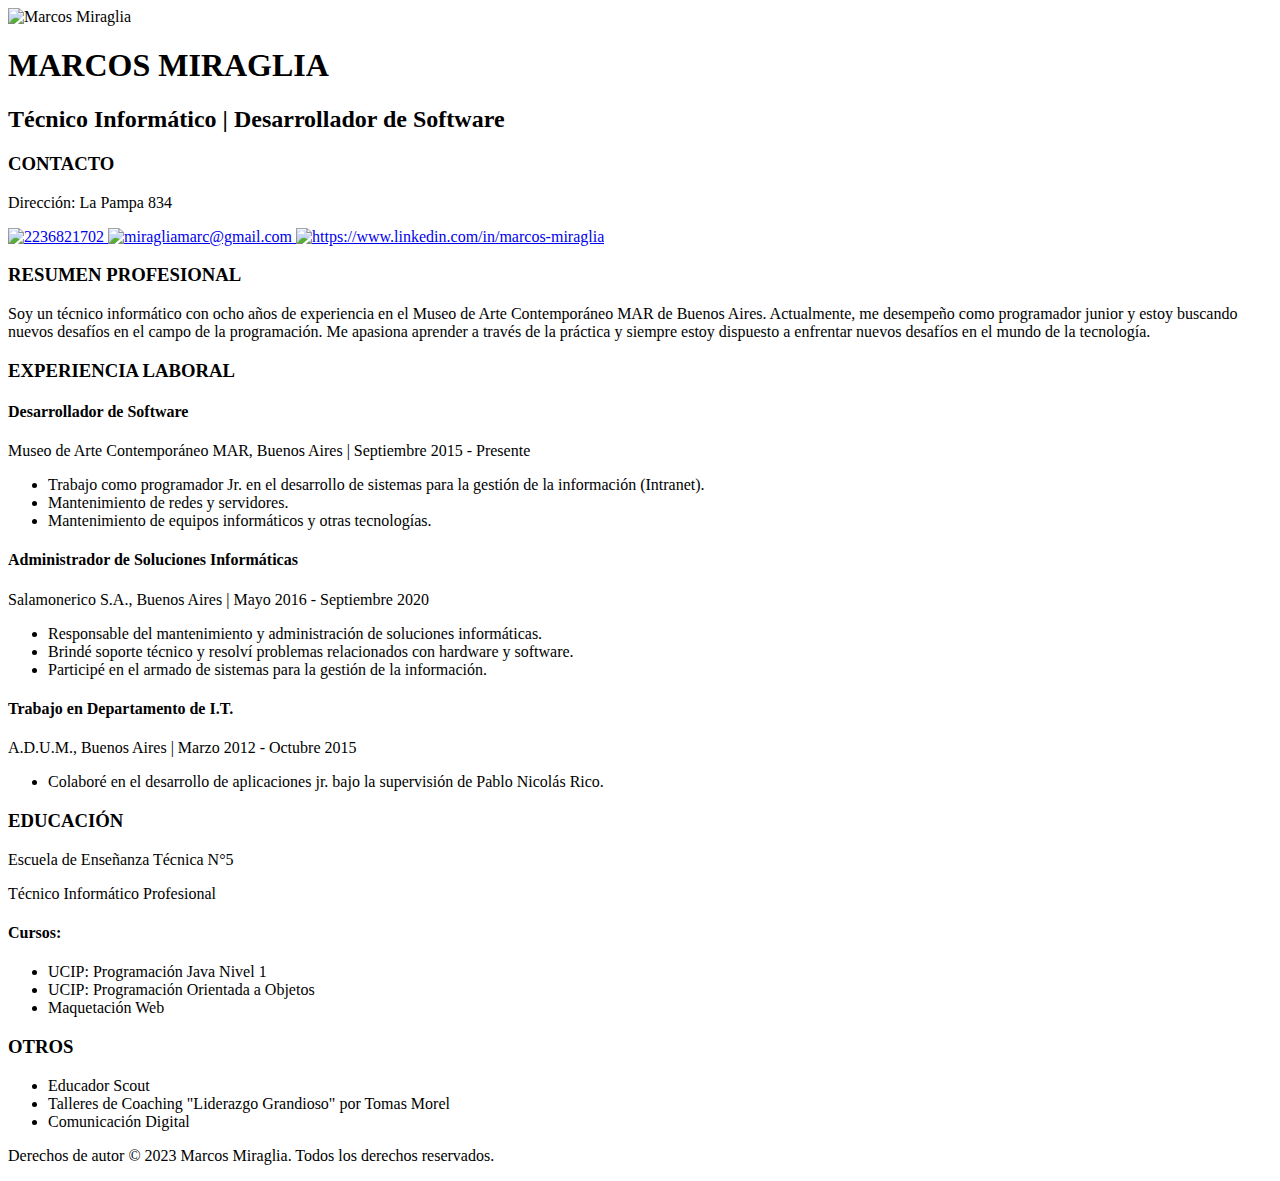
==== Clase01/hoja de vida.html @ 912f0b14 "Create hoja de vida.html" ====
<!DOCTYPE html>
<html lang="es">
<head>
  <meta charset="UTF-8">
  <meta name="viewport" content="width=device-width, initial-scale=1.0">
  <title>Hoja de Vida - Marcos Miraglia</title>
</head>
<body>
    <img src="image/fotocv.jpeg" alt="Marcos Miraglia" width="200" height="200">
        <h1>MARCOS MIRAGLIA</h1>
            <h2>Técnico Informático | Desarrollador de Software</h2>

        <h3>CONTACTO</h3>
            <p>Dirección: La Pampa 834</p>
            <a href="tel:+5492236821702">
                <img src="image/wsp.jpg" alt="2236821702" width="50" height="50">
            </a>
            <a href="mailto:miragliamarc@gmail.com">
                <img src="image/mail.jpg" alt="miragliamarc@gmail.com" width="50" height="50">
            </a>
            <a href="https://www.linkedin.com/in/marcos-miraglia" target="_blank">
                <img src="image/linkedin.jpg" alt="https://www.linkedin.com/in/marcos-miraglia" width="50" height="50">
            </a>

        <h3>RESUMEN PROFESIONAL</h3>
            <p>Soy un técnico informático con ocho años de experiencia en el Museo de Arte Contemporáneo MAR de Buenos Aires. Actualmente, me desempeño como programador junior y estoy buscando nuevos desafíos en el campo de la programación. Me apasiona aprender a través de la práctica y siempre estoy dispuesto a enfrentar nuevos desafíos en el mundo de la tecnología.</p>

        <h3>EXPERIENCIA LABORAL</h3>
            <h4>Desarrollador de Software</h4>
            <p>Museo de Arte Contemporáneo MAR, Buenos Aires | Septiembre 2015 - Presente</p>
                <ul>
                    <li>Trabajo como programador Jr. en el desarrollo de sistemas para la gestión de la información (Intranet).</li>
                    <li>Mantenimiento de redes y servidores.</li>
                    <li>Mantenimiento de equipos informáticos y otras tecnologías.</li>
                </ul>

            <h4>Administrador de Soluciones Informáticas</h4>
            <p>Salamonerico S.A., Buenos Aires | Mayo 2016 - Septiembre 2020</p>
                <ul>
                    <li>Responsable del mantenimiento y administración de soluciones informáticas.</li>
                    <li>Brindé soporte técnico y resolví problemas relacionados con hardware y software.</li>
                    <li>Participé en el armado de sistemas para la gestión de la información.</li>
                </ul>

            <h4>Trabajo en Departamento de I.T.</h4>
            <p>A.D.U.M., Buenos Aires | Marzo 2012 - Octubre 2015</p>
                <ul>
                    <li>Colaboré en el desarrollo de aplicaciones jr. bajo la supervisión de Pablo Nicolás Rico.</li>
                </ul>

        <h3>EDUCACIÓN</h3>
        <p>Escuela de Enseñanza Técnica N°5</p>
        <p>Técnico Informático Profesional</p>

            <h4>Cursos:</h4>
                <ul>
                    <li>UCIP: Programación Java Nivel 1</li>
                    <li>UCIP: Programación Orientada a Objetos</li>
                    <li>Maquetación Web</li>
                </ul>

        <h3>OTROS</h3>
          <ul>
            <li>Educador Scout</li>
            <li>Talleres de Coaching "Liderazgo Grandioso" por Tomas Morel</li>
            <li>Comunicación Digital</li>
          </ul>
    <footer>
        <p>Derechos de autor &copy; 2023 Marcos Miraglia. Todos los derechos reservados.</p>
    </footer>
</body>
</html>
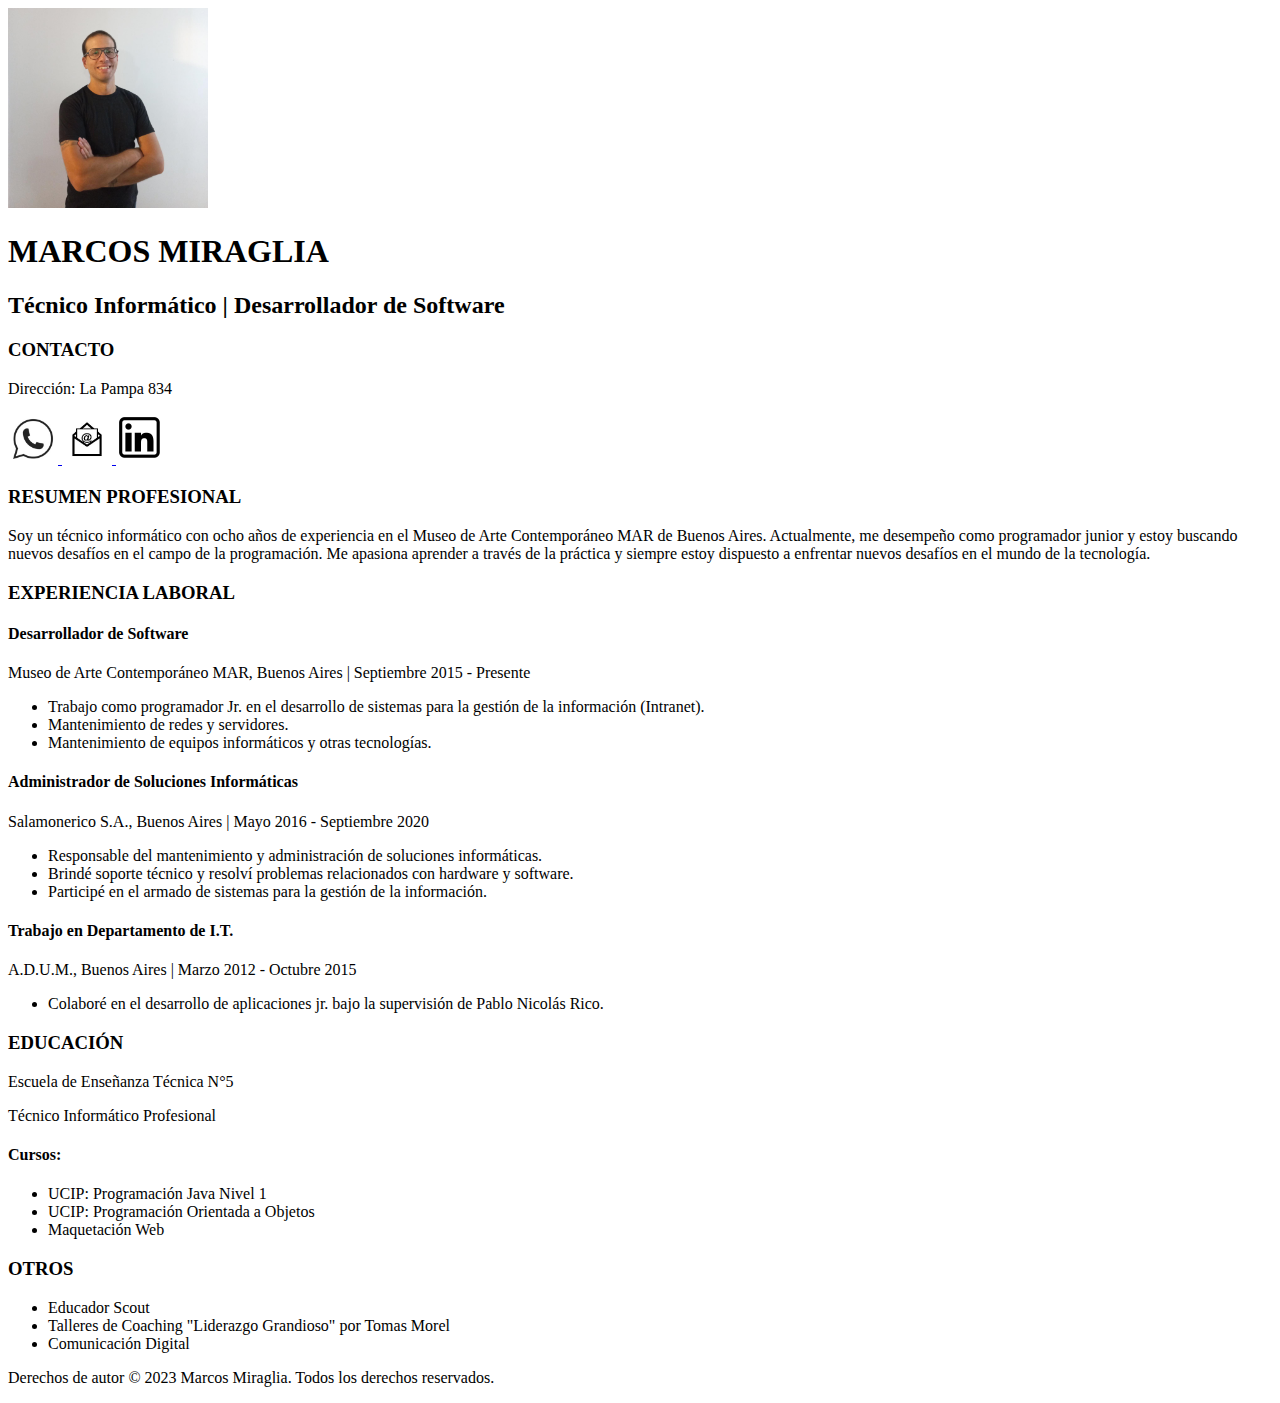
==== commit a7af00cf: "Hoja de vida" ====
--- a/Clase01/hoja de vida.html
+++ b/Clase01/hoja de vida.html
@@ -69,4 +69,4 @@
         <p>Derechos de autor &copy; 2023 Marcos Miraglia. Todos los derechos reservados.</p>
     </footer>
 </body>
-</html>
+</html>